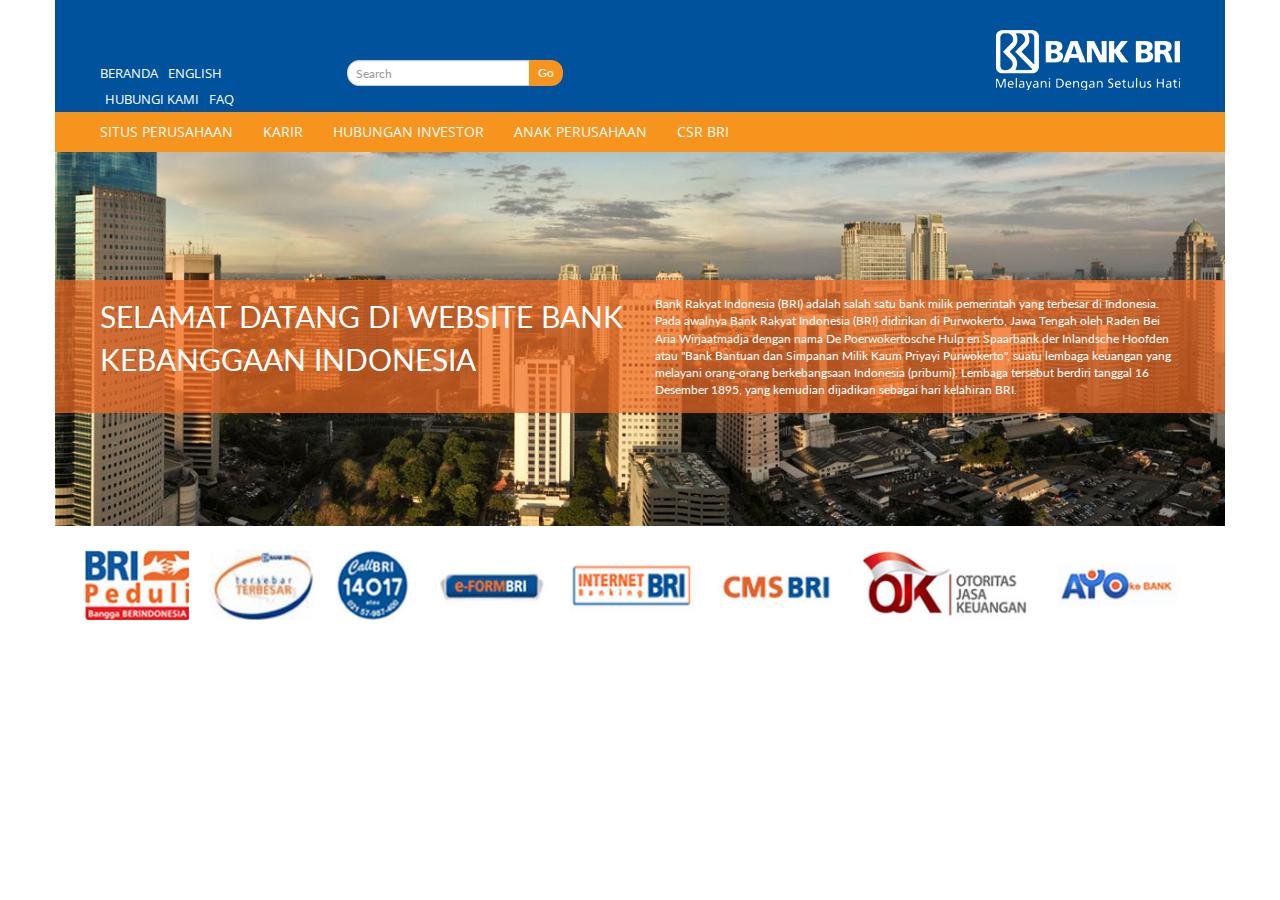
==== index.html @ 137e2414 "Initial commit" ====
<!DOCTYPE html>
<html lang="id">
    <head>
        <meta charset="UTF-8">
        <meta http-equiv="X-UA-Compatible" content="IE=edge">
        <meta name="viewport" content="width=device-width, initial-scale=1.0">
        <title>PT. Bank Rakyat Indonesia, Tbk.</title>
        <link rel="icon" href="assets/img/favicon.gif" type="image/x-icon">
        <!-- Bootstrap -->
        <link href="library/bootstrap/css/bootstrap.min.css" rel="stylesheet">
        <!-- Custom CSS -->
        <link href="assets/css/style.css" rel="stylesheet">
        <!-- HTML5 shim and Respond.js for IE8 support of HTML5 elements and media queries -->
        <!-- WARNING: Respond.js doesn't work if you view the page via file:// -->
        <!--[if lt IE 9]>
          <script src="library/html5shiv/3.7.2/html5shiv.min.js"></script>
          <script src="library/respond/1.4.2/respond.min.js"></script>
        <![endif]-->
    </head>
    <body>
        <header>
            <div class="container">
                <div class="row bg-blue">
                    <div class="content">
                        <div class="top-page">
                            <div class="col-xs-12 col-sm-4 pull-right hidden-xs">
                                <a href="/index.html">
                                    <img alt="logo bri" src="assets/img/logo-white.png" class="img-responsive pull-right">
                                </a>
                            </div>
                            <div class="col-xs-12 col-sm-8">
                                <div class="top-menu-bar">
                                    <div class="row">
                                        <div class="col-xs-12 col-sm-4">
                                            <ul>
                                                <li><a href="#">BERANDA</a></li>
                                                <li><a href="#">ENGLISH</a></li>
                                                <li><a href="#">HUBUNGI KAMI</a></li>
                                                <li><a href="#">FAQ</a></li>
                                            </ul>
                                        </div>
                                        <div class="col-xs-12 col-sm-4">
                                            <div class="search-container">
                                                <form>
                                                    <div class="form-group">
                                                        <label class="sr-only" for="search_input">Search</label>
                                                        <div class="input-group input-group-sm">
                                                            <input type="search" class="form-control" id="search_input" name="search_input" placeholder="Search">
                                                            <span class="input-group-btn">
                                                                <button class="btn bg-orange" type="button">Go</button>
                                                            </span>
                                                        </div>

                                                    </div>
                                                </form>
                                            </div>
                                        </div>
                                    </div>
                                </div>
                            </div>
                        </div>
                    </div>
                </div>
                <div class="row bg-orange">
                    <div class="content">
                        <div id="mainmenu" class="navbar navbar-default " role="navigation">
                            <div class="navbar-header">
                                <a class="navbar-brand visible-xs" href="#">Brand</a>
                                <button type="button" class="navbar-toggle" data-toggle="collapse" data-target=".navbar-menubuilder">
                                    <span class="sr-only">Toggle navigation</span>
                                    <span class="icon-bar"></span>
                                    <span class="icon-bar"></span>
                                    <span class="icon-bar"></span>
                                </button>
                            </div>
                            <div class="collapse navbar-collapse navbar-menubuilder">
                                <ul class="nav navbar-nav navbar-left">
                                    <li><a href="/corporate.html">SITUS PERUSAHAAN</a></li>
                                    <li><a href="#">KARIR</a></li>
                                    <li><a href="#">HUBUNGAN INVESTOR</a></li>
                                    <li><a href="#">ANAK PERUSAHAAN</a></li>
                                    <li><a href="#">CSR BRI</a></li>
                                </ul>
                            </div>
                        </div>
                    </div>
                </div>
            </div>
        </header>
        <div id="main">
            <div class="container">
                <div class="row">
                    <figure class="main-welcome-image">
                        <img src="userfiles/slides/image-01.jpg" class="img-responsive" />
                    </figure>
                </div>
                <div class="row">
                    <div class="welcome-container">
                        <div class="content">
                            <div class="col-xs-12 col-sm-6">
                                <span class="welcome-title">SELAMAT DATANG DI WEBSITE BANK KEBANGGAAN INDONESIA</span>
                            </div>
                            <div class="col-xs-12 col-sm-6">
                                <span>
                                    Bank Rakyat Indonesia (BRI) adalah salah satu bank milik pemerintah yang terbesar di 
                                    Indonesia. Pada awalnya Bank Rakyat Indonesia (BRI) didirikan di Purwokerto, Jawa 
                                    Tengah oleh Raden Bei Aria Wirjaatmadja dengan nama De Poerwokertosche Hulp en 
                                    Spaarbank der Inlandsche Hoofden atau "Bank Bantuan dan Simpanan Milik Kaum Priyayi 
                                    Purwokerto", suatu lembaga keuangan yang melayani orang-orang berkebangsaan 
                                    Indonesia (pribumi). Lembaga tersebut berdiri tanggal 16 Desember 1895, yang 
                                    kemudian dijadikan sebagai hari kelahiran BRI.
                                </span>
                            </div>
                        </div>
                    </div>
                </div>
            </div>
        </div>
        <footer>
            <div class="container">
                <div class="content">
                    <div class="row">
                        <ul class="icon-list">
                            <li>
                                <figure class="icon-item">
                                    <img alt="logo-01" src="userfiles/logo/logo-01.jpg" class="img-responsive" />
                                </figure>
                            </li>
                            <li>
                                <figure class="icon-item">
                                    <img alt="logo-02" src="userfiles/logo/logo-02.jpg" class="img-responsive" />
                                </figure>
                            </li>
                            <li>
                                <figure class="icon-item">
                                    <img alt="logo-03" src="userfiles/logo/logo-03.jpg" class="img-responsive" />
                                </figure>
                            </li>
                            <li>
                                <figure class="icon-item">
                                    <img alt="logo-04" src="userfiles/logo/logo-04.jpg" class="img-responsive" />
                                </figure>
                            </li>
                            <li>
                                <figure class="icon-item">
                                    <img alt="logo-05" src="userfiles/logo/logo-05.jpg" class="img-responsive" />
                                </figure>
                            </li>
                            <li>
                                <figure class="icon-item">
                                    <img alt="logo-06" src="userfiles/logo/logo-06.jpg" class="img-responsive" />
                                </figure>
                            </li>
                            <li>
                                <figure class="icon-item">
                                    <img alt="logo-07" src="userfiles/logo/logo-07.jpg" class="img-responsive" />
                                </figure>
                            </li>
                            <li>
                                <figure class="icon-item">
                                    <img alt="logo-08" src="userfiles/logo/logo-08.jpg" class="img-responsive" />
                                </figure>
                            </li>
                        </ul>
                    </div>
                </div>
            </div>
        </footer>
        
        <!-- load jquery -->
        <script src="library/jquery/jquery-1.11.3.min.js"></script>
        <!-- include all plugins -->
        <script src="library/bootstrap/js/bootstrap.min.js"></script>
    </body>
</html>
---- assets/css/style.css ----
@import url(https://fonts.googleapis.com/css?family=Lato:300,700,900,300italic|Open+Sans+Condensed:300);

/* 
    Created on : Nov 26, 2015, 9:39:01 PM
    Author     : marwansaleh
*/

body {
  font-family: 'Lato', sans-serif;
  font-size: 12px;
  -webkit-transition: all 1s ease-in-out;
  -moz-transition: all 1s ease-in-out;
  -o-transition: all 1s ease-in-out;
  -ms-transition: all 1s ease-in-out;
  transition: all 1s ease-in-out;
}

/**** CUSTOM BACKGROUND COLOR ***/
.bg-blue { background: #00529c; color: #fff; }
.bg-orange { background: #f7941e; color: #fff; }
/**** CUSTOM PANEL COLOR **/
.panel-default > .panel-heading-blue { background: #00529c; color: #fff; }
.panel-default > .panel-heading-orange { background: #f7941e; color: #fff; }

/** document style **/
.container .content { display: block; }

header .top-page {
    display: block;
    position: relative;
    float: left;
    width: 100%;
    padding-top: 30px;
}
header .top-page .company-logo { float: right !important; }

header .top-page .top-menu-bar { 
    display: block; 
    margin-top: 10px; 
}
header .top-page .top-menu-bar ul { margin: 0; padding: 0; list-style: none; }
header .top-page .top-menu-bar ul li { 
    font-family: 'Open Sans Condensed', sans-serif;
    float: left; 
    line-height: 26px;  
    font-size: 13px; 
    position: relative;
}
header .top-page .top-menu-bar ul li:first-child { margin-left: -5px; }
header .top-page .top-menu-bar ul li:last-child { margin-right: 20px; }
header .top-page .top-menu-bar ul li a { color: #fff; line-height: 1; padding-left: 5px; padding-right: 5px; }
header .top-page .top-menu-bar ul li a:hover { color:#f7941e;  text-decoration: none; }

#mainmenu.navbar { margin-bottom: 0; min-height: 40px; }
#mainmenu.navbar-default .navbar-brand {
    color: rgba(255, 255, 255, 1);
}
#mainmenu.navbar-default {
    font-family: 'Open Sans Condensed', sans-serif;
    font-size: 14px;
    background-color: rgba(247, 148, 30, 1);
    border-width: 0px;
    border-radius: 0px;
}
#mainmenu.navbar-default .navbar-nav>li>a {
    padding-top: 10px;
    padding-bottom: 10px;
    color: rgba(255, 255, 255, 1);
    background-color: rgba(248, 248, 248, 0);
}
#mainmenu.navbar-default .navbar-nav>li>a:hover,
#mainmenu.navbar-default .navbar-nav>li>a:focus {
    color: rgba(255, 255, 255, 1);
    background-color: rgba(0, 82, 156, 1);
}
#mainmenu.navbar-default .navbar-nav>.active>a,
#mainmenu.navbar-default .navbar-nav>.active>a:hover,
#mainmenu.navbar-default .navbar-nav>.active>a:focus {
    color: rgba(255, 255, 255, 1);
    background-color: rgba(0, 82, 156, 1);
}
#mainmenu.navbar-default .navbar-toggle {
    border-color: #ffffff;
}
#mainmenu.navbar-default .navbar-toggle:hover,
#mainmenu.navbar-default .navbar-toggle:focus {
    background-color: #ffffff;
}
#mainmenu.navbar-default .navbar-toggle .icon-bar {
    background-color: #ffffff;
}
#mainmenu.navbar-default .navbar-toggle:hover .icon-bar,
#mainmenu.navbar-default .navbar-toggle:focus .icon-bar {
    background-color: #f7941e;
}
#mainmenu .navbar-brand {padding: 10px 10px;}
#main figure.main-welcome-image {display: inline-block;}
#main .welcome-container .welcome-title {
    font-size: 15px;
}
#main .welcome-container { 
    float: left;
    padding: 5px 0 5px 0;
    color: #fff;
    background-image: url(../img/orange-transparent.png); 
    background-repeat: repeat;
    margin-top: -102px;
    position: relative;
    width:100%;
    max-height: 100px;
    overflow-y: hidden;
}
footer { padding-top: 10px; }
footer .icon-list {list-style: none; margin: 0; padding: 0;}
footer .icon-list li { 
    float: left; 
    display: block; 
    margin: 10px;
}
footer .icon-list img { max-height: 30px; }


@media (min-width: 992px){
    #mainmenu .navbar-nav {margin-left: -15px;}
    .navbar-nav>li>a {
        padding-top: 10px;
        padding-bottom: 10px;
    }
    
    header .top-page .top-menu-bar { 
        margin-top: 30px; 
    }
    
    .container .content { padding-left: 30px; padding-right: 30px; }
    #main .welcome-container .welcome-title {
        font-size: 30px;
    }
    #main .welcome-container { 
        padding: 15px 0 15px 0;
        margin-top: -250px;
        max-height: 200px;
    }
    
    footer .icon-list li {
        float: left;
        position: relative;
    }
    footer .icon-list img { max-height: 70px; }
    footer .icon-list li:first-child { margin-left: 0; }
}
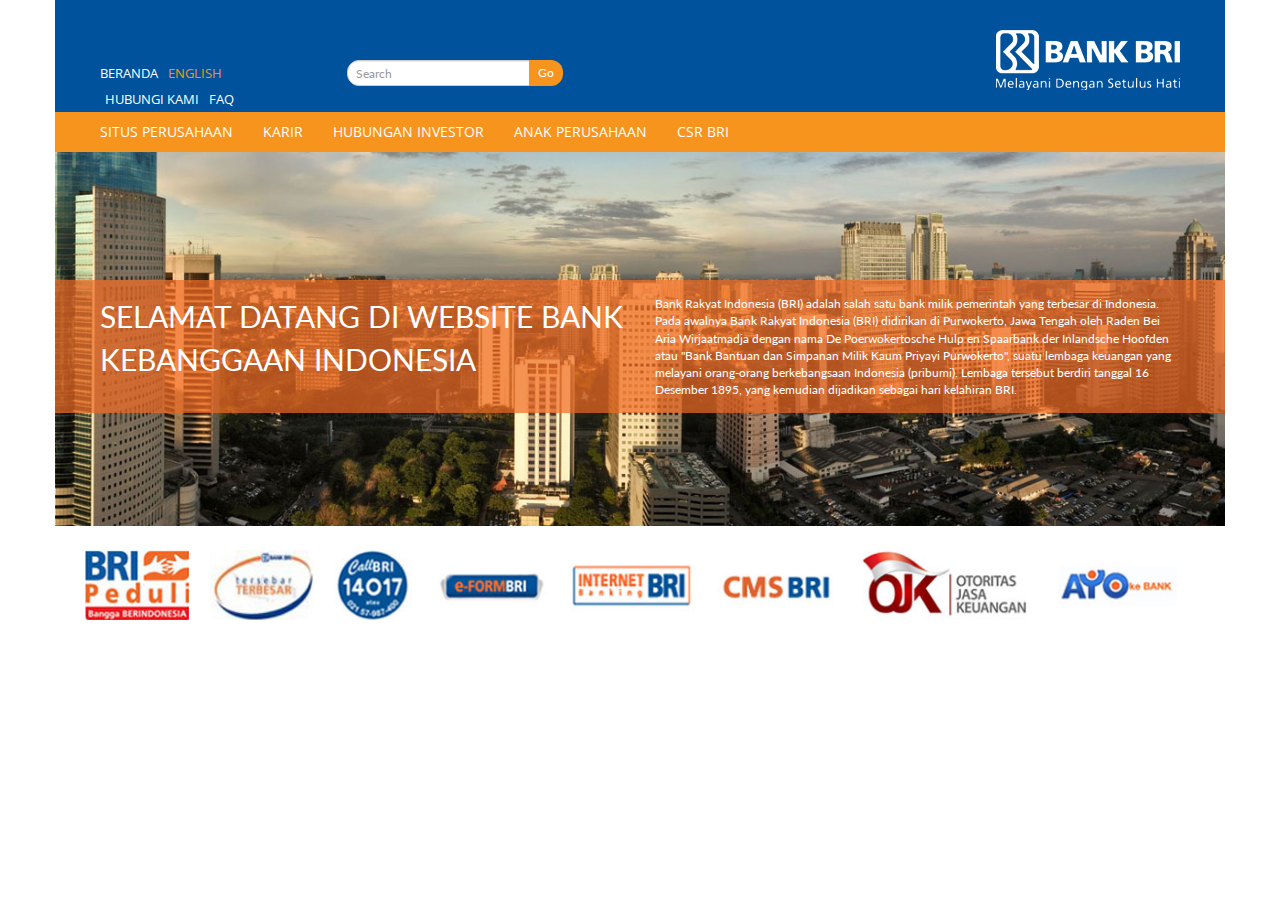
==== commit f6d38cb0: "Add mainjs" ====
--- a/index.html
+++ b/index.html
@@ -23,9 +23,9 @@
                 <div class="row bg-blue">
                     <div class="content">
                         <div class="top-page">
-                            <div class="col-xs-12 col-sm-4 pull-right hidden-xs">
+                            <div class="col-xs-12 col-sm-4 pull-right">
                                 <a href="/index.html">
-                                    <img alt="logo bri" src="assets/img/logo-white.png" class="img-responsive pull-right">
+                                    <img id="company-logo" alt="logo bri" src="assets/img/logo-white.png" class="img-responsive pull-right">
                                 </a>
                             </div>
                             <div class="col-xs-12 col-sm-8">
@@ -34,20 +34,20 @@
                                         <div class="col-xs-12 col-sm-4">
                                             <ul>
                                                 <li><a href="#">BERANDA</a></li>
-                                                <li><a href="#">ENGLISH</a></li>
+                                                <li class="active"><a href="#">ENGLISH</a></li>
                                                 <li><a href="#">HUBUNGI KAMI</a></li>
                                                 <li><a href="#">FAQ</a></li>
                                             </ul>
                                         </div>
                                         <div class="col-xs-12 col-sm-4">
                                             <div class="search-container">
-                                                <form>
+                                                <form method="POST">
                                                     <div class="form-group">
                                                         <label class="sr-only" for="search_input">Search</label>
                                                         <div class="input-group input-group-sm">
                                                             <input type="search" class="form-control" id="search_input" name="search_input" placeholder="Search">
                                                             <span class="input-group-btn">
-                                                                <button class="btn bg-orange" type="button">Go</button>
+                                                                <button class="btn bg-orange" type="submit">Go</button>
                                                             </span>
                                                         </div>
 
@@ -171,5 +171,7 @@
         <script src="library/jquery/jquery-1.11.3.min.js"></script>
         <!-- include all plugins -->
         <script src="library/bootstrap/js/bootstrap.min.js"></script>
+        <!-- custom js -->
+        <script src="assets/js/main.js"></script>
     </body>
 </html>
--- a/assets/css/style.css
+++ b/assets/css/style.css
@@ -30,9 +30,12 @@
     position: relative;
     float: left;
     width: 100%;
-    padding-top: 30px;
+    padding-top: 10px;
 }
-header .top-page .company-logo { float: right !important; }
+header .top-page #company-logo { 
+    max-height: 30px;
+    width: auto;
+}
 
 header .top-page .top-menu-bar { 
     display: block; 
@@ -49,6 +52,7 @@
 header .top-page .top-menu-bar ul li:first-child { margin-left: -5px; }
 header .top-page .top-menu-bar ul li:last-child { margin-right: 20px; }
 header .top-page .top-menu-bar ul li a { color: #fff; line-height: 1; padding-left: 5px; padding-right: 5px; }
+header .top-page .top-menu-bar ul li.active a { color: #F7941E;}
 header .top-page .top-menu-bar ul li a:hover { color:#f7941e;  text-decoration: none; }
 
 #mainmenu.navbar { margin-bottom: 0; min-height: 40px; }
@@ -121,6 +125,11 @@
 
 
 @media (min-width: 992px){
+    header .top-page {
+        padding-top: 30px;
+    }
+    header .top-page #company-logo { max-height: 60px; }
+    
     #mainmenu .navbar-nav {margin-left: -15px;}
     .navbar-nav>li>a {
         padding-top: 10px;
